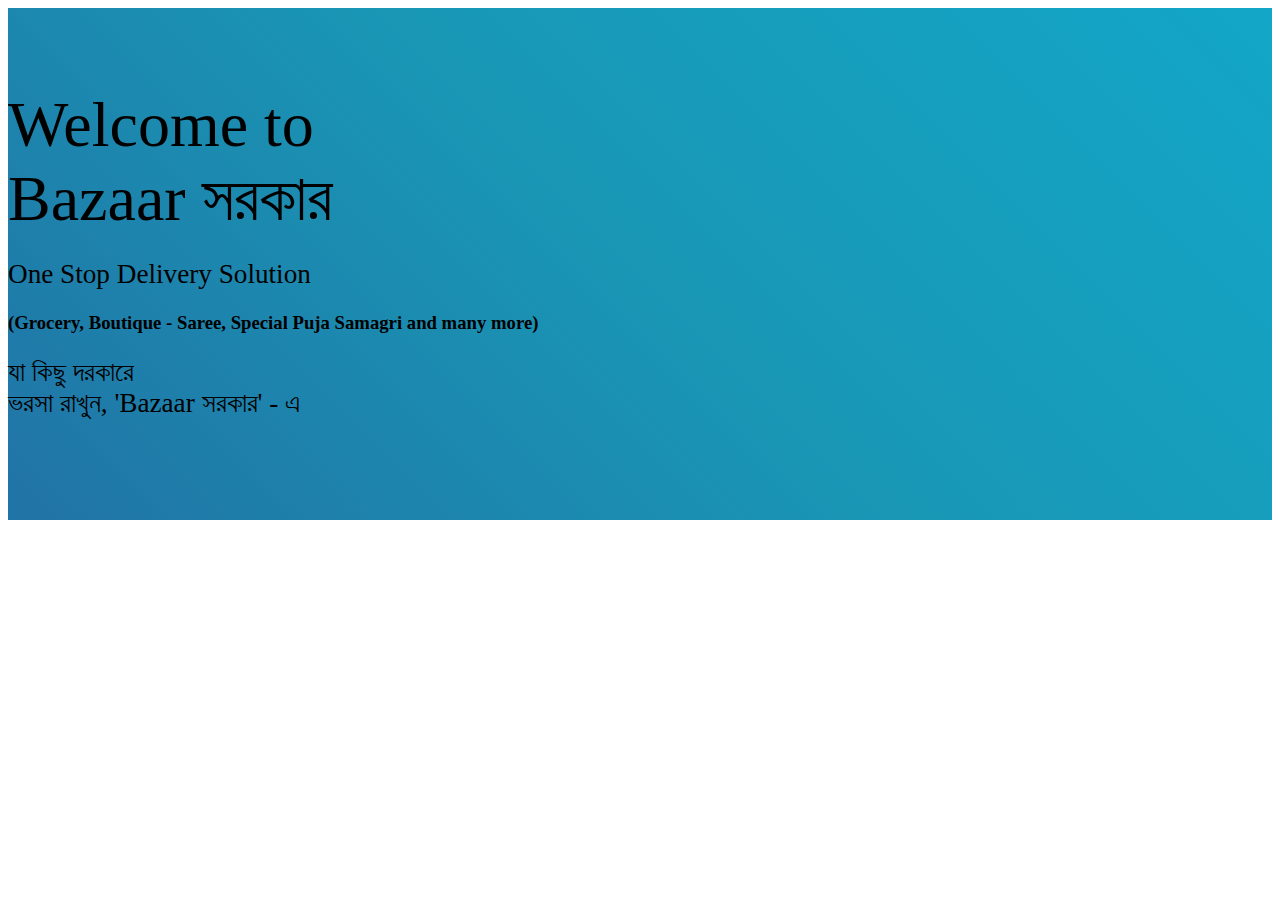
==== Interior_Design/abcd.html @ 7d30067e "First Commit" ====
<!DOCTYPE html>
<html lang="en">
<head>
    <meta charset="UTF-8">
    <meta http-equiv="X-UA-Compatible" content="IE=edge">
    <meta name="viewport" content="width=device-width, initial-scale=1.0">
    <title>Document</title>

    <style type="text/css">

        .hidden.menu 
        {
          display: none;
        }
  
        .masthead.segment 
        {
          min-height: 480px;
          padding: 1em 0em;
        }
        .masthead .logo.item img 
        {
          margin-right: 1em;
        }
        .masthead .ui.menu .ui.button 
        {
          margin-left: 0.5em;
        }
        .masthead h1.ui.header 
        {
          margin-top: 1em;
          margin-bottom: 0em;
          font-size: 4em;
          font-weight: normal;
        }
        .masthead h2 
        {
          font-size: 1.7em;
          font-weight: normal;
        }
  
        .ui.vertical.stripe 
        {
          padding: 8em 0em;
        }
        .ui.vertical.stripe h3 
        {
          font-size: 2em;
        }
        .ui.vertical.stripe .button + h3,
        .ui.vertical.stripe p + h3 
        {
          margin-top: 3em;
        }
        .ui.vertical.stripe .floated.image 
        {
          clear: both;
        }
        .ui.vertical.stripe p 
        {
          font-size: 1.33em;
        }
        .ui.vertical.stripe .horizontal.divider 
        {
          margin: 3em 0em;
        }
  
        .quote.stripe.segment 
        {
          padding: 0em;
        }
        .quote.stripe.segment .grid .column 
        {
          padding-top: 5em;
          padding-bottom: 5em;
        }
  
        .footer.segment 
        {
          padding: 5em 0em;
        }
  
        .secondary.pointing.menu .toc.item 
        {
          display: none;
        }
  
        @media only screen and (max-width: 700px) 
        {
          .ui.fixed.menu 
          {
            display: none !important;
          }
          .secondary.pointing.menu .item,
          .secondary.pointing.menu .menu 
          {
            display: none;
          }
          .secondary.pointing.menu .toc.item 
          {
            display: block;
          }
          .masthead.segment 
          {
            min-height: 350px;
          }
          .masthead h1.ui.header 
          {
            font-size: 2em;
            margin-top: 1.5em;
          }
          .masthead h2 
          {
            margin-top: 0.5em;
            font-size: 1.5em;
          }
        }
  
  
        .bgimg 
        {
            
            background: linear-gradient(45deg, rgba(56,9,121,1), rgba(25,151,181,1), rgba(0,212,255,1));

          /* background: linear-gradient(-45deg, #2e7d32, #558b2f, #c0ca33, #cddc39, #f57c00, #ffb300, #fbc02b); */
          min-height: 100%;
          background-size: 400% 400%;
          background-position: center;
          -webkit-animation: Gradient 15s ease infinite;
          -moz-animation: Gradient 15s ease infinite;
          animation: Gradient 15s ease infinite;

          /* background: rgb(2,0,36); */
          



        }
        
        @-webkit-keyframes Gradient 
        {
          0% 
            {
              background-position: 0% 50%
            }
          50% 
            {
              background-position: 100% 50%
            }
          100% 
            {
              background-position: 0% 50%
            }
        }     
  
        @-moz-keyframes Gradient 
        {
          0% 
            {
              background-position: 0% 50%
            }
          50% 
            {
              background-position: 100% 50%
            }
          100% 
            {
              background-position: 0% 50%
            }
        }
  
        @keyframes Gradient
        {
          0% 
            {
              background-position: 0% 50%
            }
          50% 
            {
              background-position: 100% 50%
            }
          100% 
            {
              background-position: 0% 50%
            }
        }
  
      </style>



</head>
<body>

    <div class="bgimg">
        <div class="ui vertical masthead center aligned segment">
          <div class="ui text container">
              <h1 class="ui inverted header">
                  Welcome to <br>
                  Bazaar সরকার
              </h1>
              <h2 class="ui inverted header">One Stop Delivery Solution</h2>
              <h3 class="ui inverted header">(Grocery, Boutique - Saree, Special Puja Samagri and many more)</h3>
              <h2 class="ui inverted header">
                যা কিছু দরকারে <br>
                ভরসা রাখুন, 'Bazaar সরকার' - এ
              </h2>
          </div>

        </div>
      </div>
    
</body>
</html>
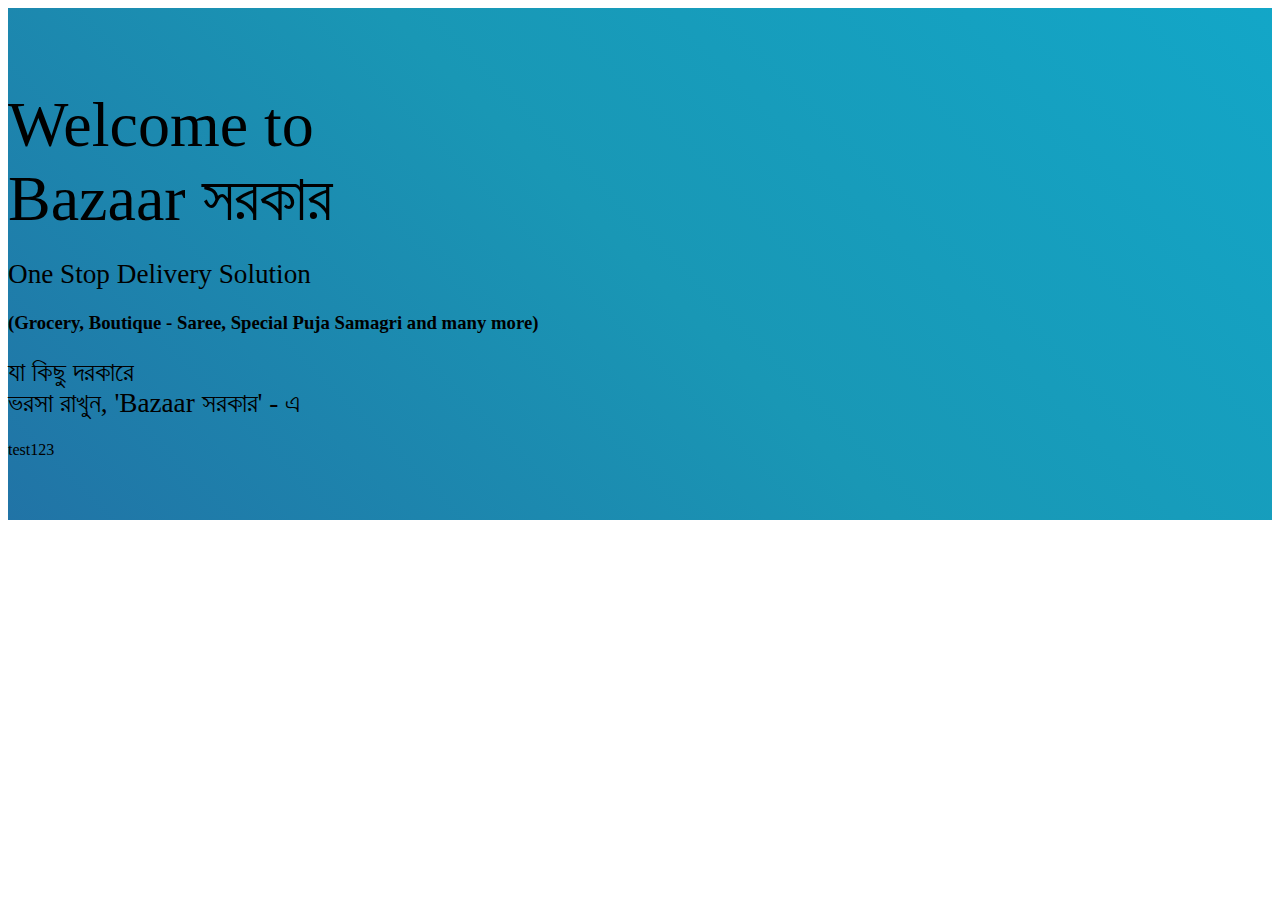
==== commit c200fbc3: "testing for pull" ====
--- a/Interior_Design/abcd.html
+++ b/Interior_Design/abcd.html
@@ -205,6 +205,7 @@
                 যা কিছু দরকারে <br>
                 ভরসা রাখুন, 'Bazaar সরকার' - এ
               </h2>
+              <p>test123</p>
           </div>
 
         </div>
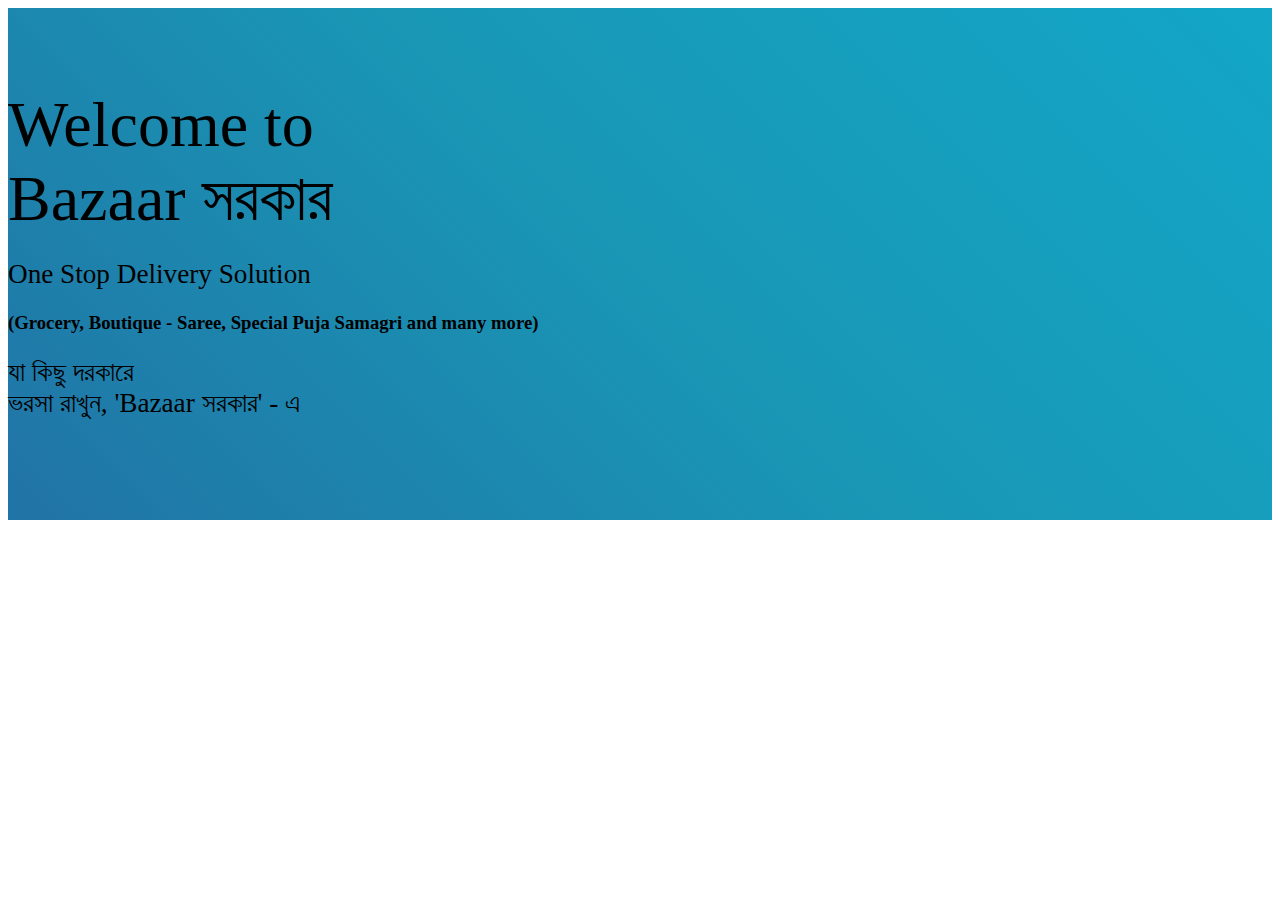
==== commit 359ae8e8: "changes the testing code" ====
--- a/Interior_Design/abcd.html
+++ b/Interior_Design/abcd.html
@@ -205,7 +205,6 @@
                 যা কিছু দরকারে <br>
                 ভরসা রাখুন, 'Bazaar সরকার' - এ
               </h2>
-              <p>test123</p>
           </div>
 
         </div>
